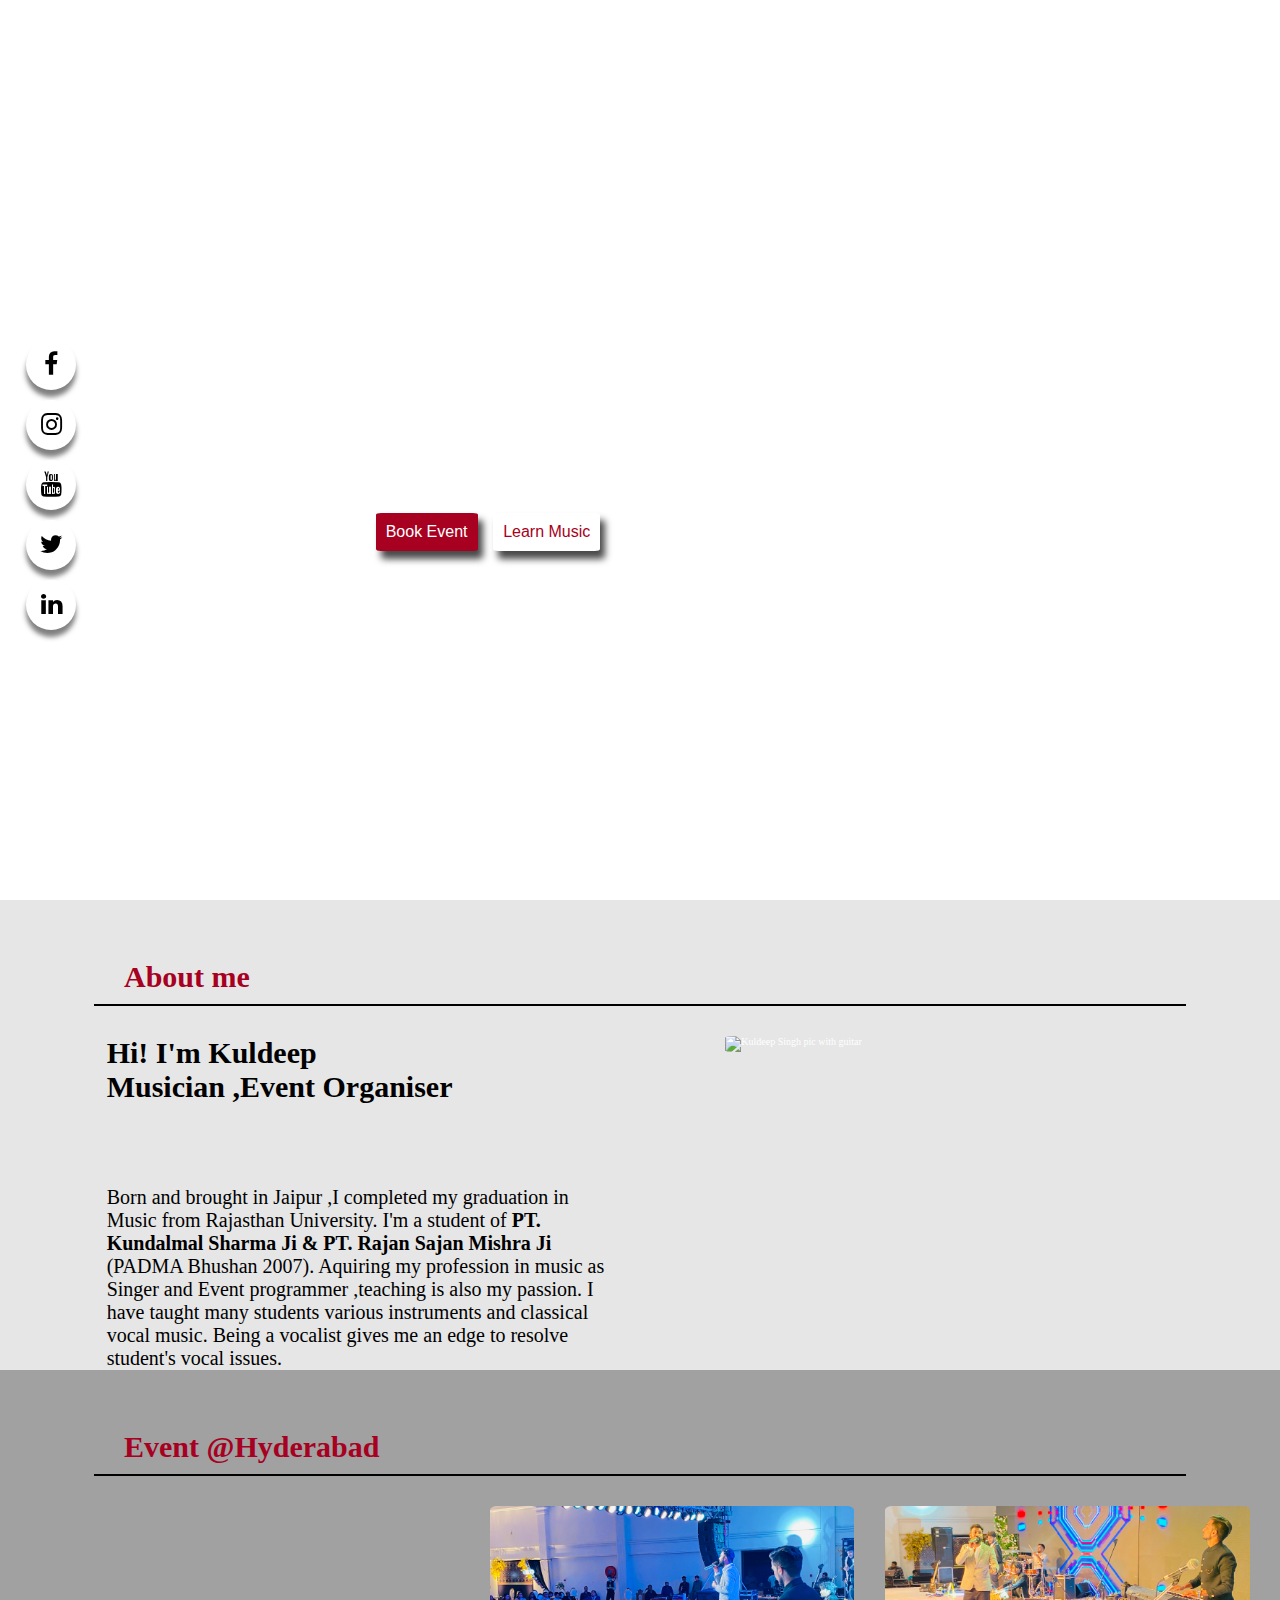
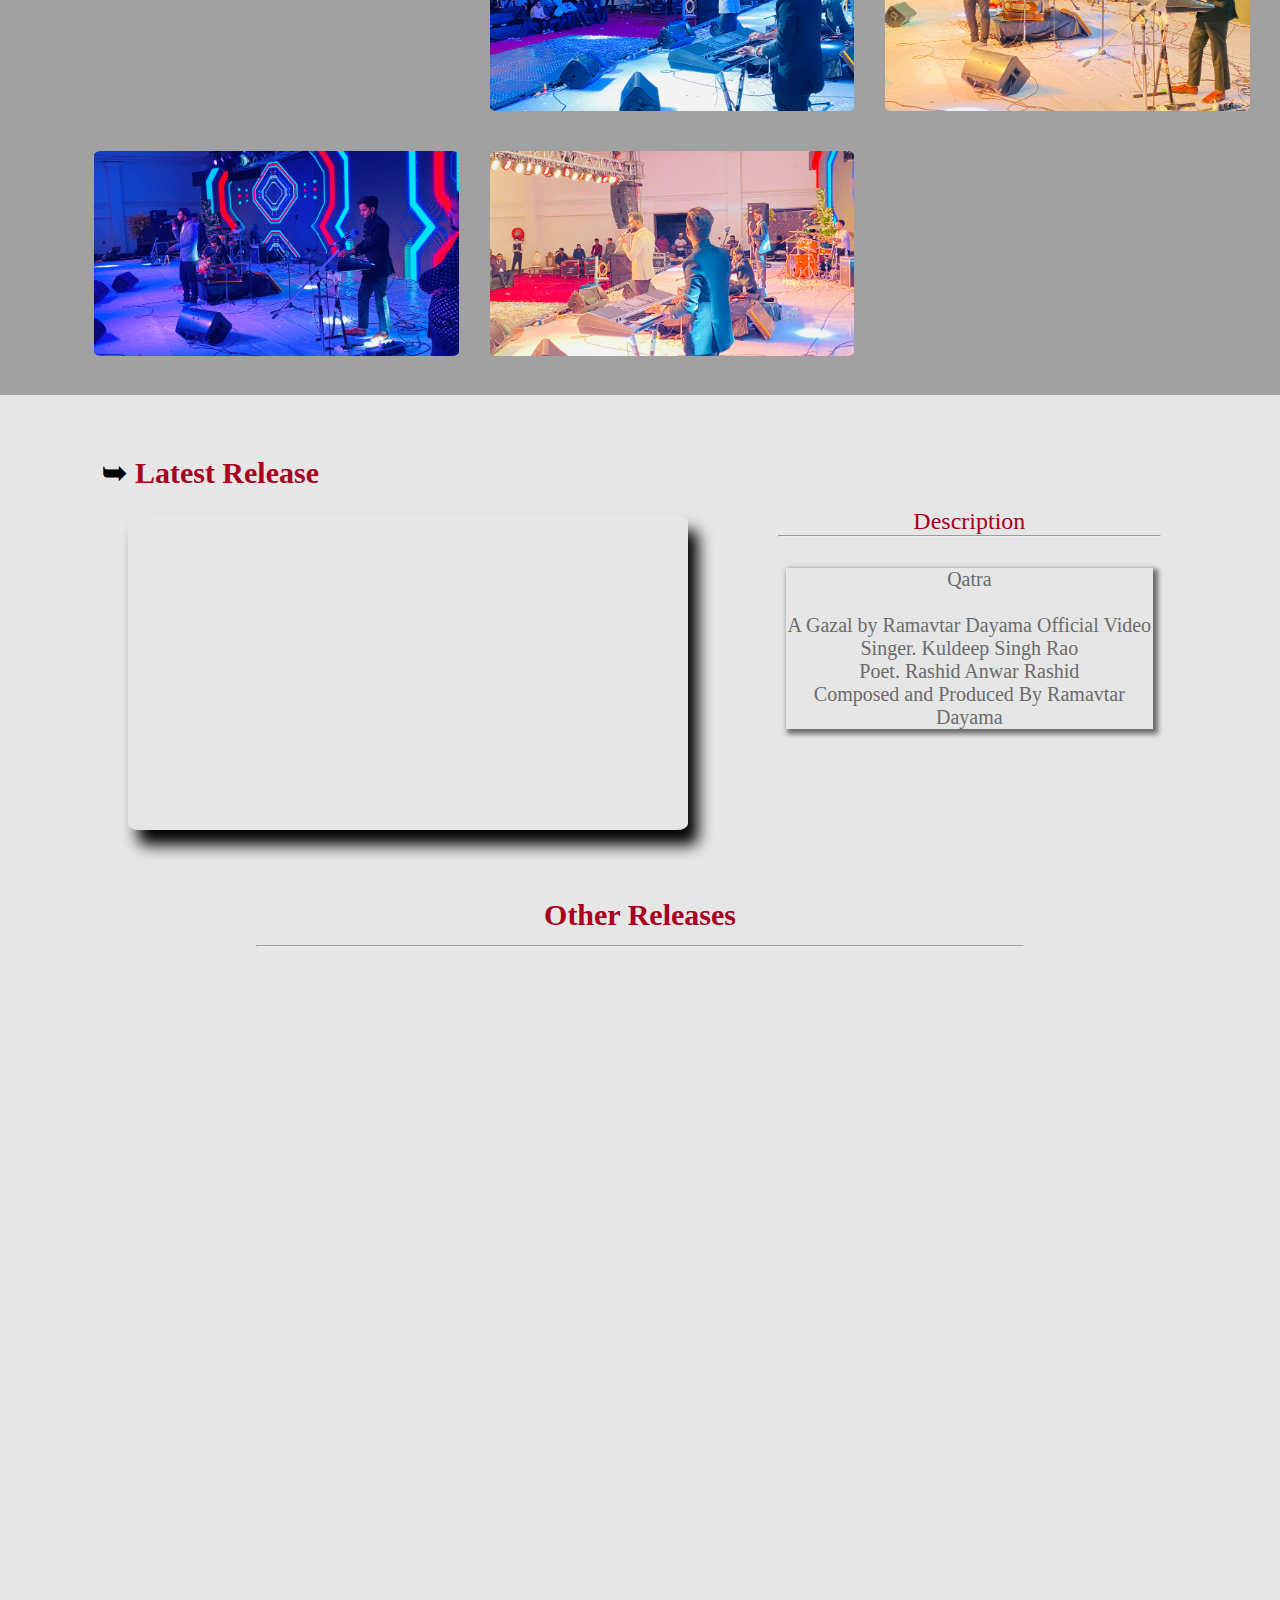
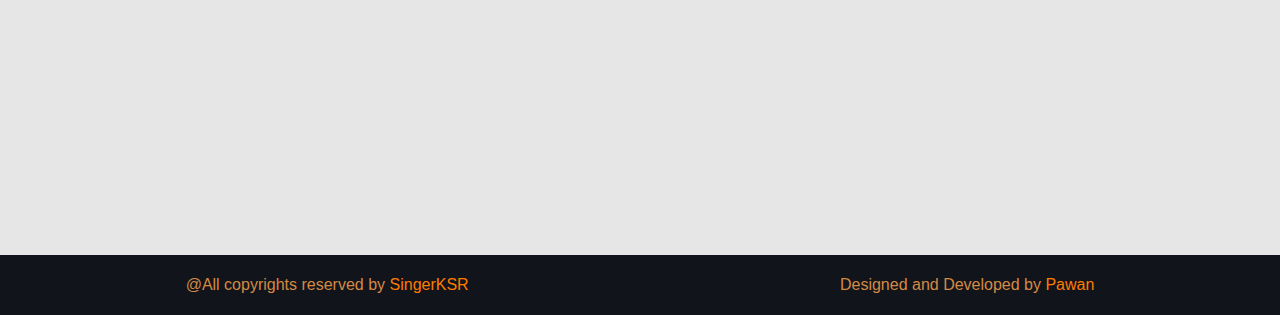
==== KSR website/index.html @ 83ce4a02 "Add files via upload" ====
<!DOCTYPE html>
<html lang="en">

<head>
  <meta charset="UTF-8">
  <meta name="viewport" content="width=device-width, initial-scale=1.0">
  <link rel="stylesheet" type="text/css" href="style.css">
  <link rel="stylesheet" href="navigation.css">
  <link rel="stylesheet" type="text/css"
    href="https://stackpath.bootstrapcdn.com/font-awesome/4.7.0/css/font-awesome.min.css" rel="stylesheet">
  <link rel="preconnect" href="https://fonts.googleapis.com">
  <link rel="preconnect" href="https://fonts.gstatic.com" crossorigin>
  <link href="https://fonts.googleapis.com/css2?family=Great+Vibes&family=Tangerine&display=swap" rel="stylesheet">
  <title>Kuldeep Singh Rao</title>
</head>

<body>
  <header>
    <div class="name-logo">
      <a href="https://www.youtube.com/channel/UCqznDb_eQYQV6Ym_YIK2LZg"> <img id="logo" src="resources/logo.png"
          alt="logo"> </a>
    </div>
    <nav>
      <div class="cursive-name">
        <h1>Kuldeep Singh Rao</h1>
      </div>
      <div class="burger">
        <div id="bugger1" class="line1"></div>
        <div id="bugger2" class="line2"></div>
        <div id="bugger3" class="line3"></div>
      </div>
      <div id="bugger4" class="navigation">
        <a href="#logo">Home</a>
        <a href="#aboutme">About me</a>
        <a href="#events">Events</a>
        <a href="#discography">Discography</a>
      </div>
    </nav>
    <div class="button">
      <div class="event"><a target="_blank" href="payment.html">Book Event </a></div>
      <div class="music"><a href="payment.html">Learn Music</a></div>
    </div>
    <div class="graphic">
      <img src="resources/First Graphic - Without Shadow.png" alt="">
    </div>
    <div class="social-menu">
      <ul class="social-initial">
        <li class="li1"><a id="sty1" href="https://www.facebook.com/kuldeepsinghraosinger"><i
              class="fa fa-facebook"></i></a></li>
        <li class="li2"><a id="sty2" href="https://www.instagram.com/singerksr/?hl=en"><i
              class="fa fa-instagram"></i></a></li>
        <li class="li3"><a id="sty3" href="https://www.youtube.com/channel/UCqznDb_eQYQV6Ym_YIK2LZg"><i
              class="fa fa-youtube"></i></a></li>
        <li class="li4"><a id="sty4" href="https://www.linkedin.com/in/singer-ksr-6167a021a"><i class="fa fa-twitter"></i></a></li>
        <li class="li5"><a id="sty5" href="https://www.linkedin.com/in/singer-ksr-6167a021a"><i class="fa fa-linkedin"></i></a></li>
      </ul>
    </div>
  </header>
  <section class="aboutme-section">
    <div class="heading-text">
      <h2 id="aboutme">About me</h2>
      <hr>

    </div>
    <div class="container-aboutme">
      <div class="aboutme-name">
        <h1>Hi! I'm Kuldeep <br>Musician ,Event Organiser</h1>
        <p>
          Born and brought in Jaipur ,I completed my graduation in Music from
          Rajasthan University. I'm a student of <b style="color: black;">PT. Kundalmal Sharma Ji
          & PT. Rajan Sajan Mishra Ji</b> (PADMA Bhushan 2007).
          Aquiring my profession in music as Singer and Event programmer ,teaching is also my
          passion. I have taught many students various instruments and classical vocal music.
          Being a vocalist gives me an edge to resolve student's vocal issues.
        </p>
      </div>
      <div class="aboutme-img">
        <img src="resources/aboutme.jpg" alt="Kuldeep Singh pic with guitar">
      </div>
    </div>

  </section>
  <section class="events-section">
    <div class="heading-text">
      <h2 id="events">Event @Hyderabad</h2>
      <hr>

    </div>

    <div class="gallery">
      <div class="photos">
        <img src="Resources/1.JPG" alt="">
        <ul>Hyderabad</ul>
      </div>
      <div class="photos">
        <img src="Resources/2.JPG" alt="">
        <ul>Hyderabad</ul>
      </div>
      <div class="photos">
        <img src="Resources/3.JPG" alt="">
        <ul>Hyderabad</ul>
      </div>
      
    </div>
    
    <div class="gallery">
      <div class="photos">
        <img src="Resources/4.JPG" alt="">
        <ul>Hyderabad</ul>
      </div>
      <div class="photos">
        <img src="Resources/5.JPG" alt="">
        <ul>Hyderabad</ul>
      </div>
      <div class="photos">
        <img src="Resources/6.JPG" alt="">
        <ul>Hyderabad</ul>
      </div>
      
    </div>

  </section>
  <section class="discography-section">
    <h1 id="discography"> <span style="color: #000000;"> ➥ </span> Latest Release</h1>
    <div class="latest_video">
      <div class="main_tv">
        <iframe src="https://www.youtube.com/embed/dXYQJwPkx6Q?vq=hd1080&autoplay=1&loop=1&rel=0"
          allow="accelerometer; clipboard-write; encrypted-media; gyroscope; picture-in-picture" allowfullscreen
          frameborder="0"></iframe>
      </div>
      <div class="comment">
        <span class="description">Description</span>

        <hr> <br>
        <p>
          Qatra <br> <br>
          A Gazal by Ramavtar Dayama Official Video <br>
          Singer. Kuldeep Singh Rao <br>
          Poet. Rashid Anwar Rashid <br>
          Composed and Produced By Ramavtar Dayama
        </p>
      </div>
    </div>
    <div class="other_releases">
      <h2 style="margin-top: 2%; text-align: center;">Other Releases</h2>
      <hr>
    </div>
    <div class="video-grid">
      <div class="first-two">
        <iframe src="https://www.youtube.com/embed/bD15t0yDbjU?vq=hd1080&rel=0"  frameborder="0"
          allow="accelerometer; clipboard-write; encrypted-media; gyroscope; picture-in-picture"
          allowfullscreen></iframe>
          <iframe src="https://www.youtube.com/embed/lkT522rshO8?vq=hd1080&rel=0"  frameborder="0"
          allow="accelerometer; clipboard-write; encrypted-media; gyroscope; picture-in-picture"
          allowfullscreen></iframe>
      </div>
      <div class="last-two">
        <iframe src="https://www.youtube.com/embed/fx11wyssOhs?vq=hd1080&rel=0"  frameborder="0"
          allow="accelerometer; clipboard-write; encrypted-media; gyroscope; picture-in-picture"
          allowfullscreen></iframe>
          <iframe src="https://www.youtube.com/embed/SRXREDq9-7A?vq=hd1080&rel=0"  frameborder="0"
            allow="accelerometer; clipboard-write; encrypted-media; gyroscope; picture-in-picture"
            allowfullscreen></iframe>
      </div>
    </div>
  </section>
  <script src="app.js"></script>
  <script src="navbar.js"></script>
  <script src="slider.js"></script>
  <footer>
    <div class="copyright">
      <p class="footer-text">
        @All copyrights reserved by <a target="_blank" href="">SingerKSR</a>
      </p>
    </div>
    <div class="developer">
      <p class="footer-text">
        Designed and Developed by <a target="_blank" href="https://www.linkedin.com/in/pawan-sharma-45a031200">Pawan</a>
      </p>
    </div>
  </footer>
</body>

</html>
---- KSR website/style.css ----
/* BASIC SETUP */
/* ---------------------color: rgb(167, 167, 167);----*/
*{
  margin: 0;
  padding: 0;
  box-sizing: border-box;
  color: rgb(0, 0, 0);
 }
 html{
     font-family: 'Lato','Arial',sans-serif;
     scroll-behavior:smooth;
     text-rendering: optimizeLegibility;
     font-size: 10px;
 }  

header{
  background-image: url(resources/backgroundimg.jpg);
  background-size: cover;
  height: 100vh;
  background-position-x: center;
  }

.graphic{
  position: absolute;
  height: 100vh;
  width: 96vh;
}

.graphic img{
  width: 100%;
}

/*Buttons*/
.button{
  z-index: 1;
  position: absolute;
  width: 20%;
  transform: translate(40vh,57vh);
  display: flex;
  flex-direction: row;
  justify-content: space-evenly;
}

.event,
.music{
  border-radius: 5%;
  font-family:Verdana, Geneva, Tahoma, sans-serif;
  font-size: 1.6rem;
  color: #000000b7;
  box-shadow: 5px 7.5px 7.5px 0;
  transition: 0.5s;
  padding: 1rem;
}

.event{
  background-color: #a70021;
}
.event a{
  text-decoration: none;
}


.music{
  background-color: white;
}
.music a{
  text-decoration: none;
  color: #a70021;
}

.event:hover,
.music:hover{
  box-shadow: 2px 3px 3px 0;
}

.event a:hover,
.music a:hover{
  transition: 0.5s;
  color: #aaaaaa;
}
 /*About me section*/


.aboutme-section{
  height: fit-content;
  background-color: rgb(230, 230, 230);
}

.heading-text{
  padding: 0 30px 30px 30px;
  width: 90%;
  margin: 0 5%;
}

.heading-text h2{
  padding-top: 60px;
  padding-left: 30px;
  padding-bottom: 10px;
  font-size: 3rem;
  color: #a70021;
}

.heading-text hr{
  border: solid 1px black;
}

.container-aboutme{
  width: 100%;
  display: flex;
  flex-direction: row;
  justify-content: space-evenly;
}

.aboutme-name{
  width: 40%;
}

.aboutme-name h1{
  color: #000000;
  font-size: 3rem;
}

.aboutme-name p{
  font-family: Cambria, Cochin, Georgia, Times, 'Times New Roman', serif;
  color: #000000;
  margin-top: 16%;
  font-size: 2rem;
}

.aboutme-img{
  position: relative;
  width: 35%;
}

.aboutme-img img{
  width: 70%;
  border-radius: 10%;
}

/* Events Section */

.events-section{
  background: #a1a1a1;
  height: fit-content;
}

.gallery{
  width: 95%;
  margin-left: 5%;
  display: flex;
  flex-direction: row;
  justify-content: space-evenly;
}

.photos{
  width: 30%;
}

.photos img{
  border-radius: 2%;
  width: 100%;
}

.photos ul{
  margin: 2% 0 2% 35%;
  font-size: 2rem;
  /* color: rgb(0, 0, 0); */
  color: #a1a1a1;
  font-weight: 100;
}

/* Discography */
.discography-section{
  background-color: rgb(230, 230, 230);
  height: fit-content;
}

.latest_video{
  display: flex;
  flex-direction: row;
}

.discography-section h1{
  font-size: 3rem;
  padding-top: 60px;
  margin-left: 8%;
  padding-bottom: 10px;
  color: #a70021;
}

.main_tv{
  margin: 15px 90px 40px 0px;
  margin-left: 10%;
}

.main_tv iframe{
  width: 560px;
  color: #000000;
  height: 315px;
  border-radius: 2%;
  box-shadow: 10px 15px 15px 0;
  transition: 0.5s;
}
 
.main_tv iframe:hover{
  box-shadow: 5px 7.5px 7.5px 0;
}

.comment{
  margin-top: 8px;
  text-align: justify;
  font-family: 'Oleo Script', cursive;
  text-align: center;
  font-size: 2rem;
  margin-bottom: 10%;
}

.description{
 font-size: 2.4rem;
 color: #a70021;
}

.comment p{
  color: rgb(107, 107, 107);
  margin: 2%;
  box-shadow: 3px 3px 5px 2px;
}

.other_releases h2{
  /* background: linear-gradient(to left, transparent, rgb(187, 219, 255) , transparent); */
  font-size: 3rem;
  color: #a70021;
}

.other_releases hr{
  margin: 1% 20%;
}
.video-grid{
  padding: 5%;
  width: 100%;
  display: flex;
  flex-direction: column;
}

.video-grid div:not(:last-child){
  margin-bottom: 5%;
}

.video-grid div{
  display: flex;
  flex-direction: row;
  justify-content: space-evenly;
}

.video-grid iframe{
  width: 560px;
  height: 315px;
  margin: 2rem;
  border-radius: 2%;
}

/*Just making website responsive */

@media screen and (max-width:767px){
 .graphic{
   display: none;
 }

.button{
  width: 50%;
  transform: translate(15vh,50vh);
}
/* Update for website */


.container-aboutme{
  flex-direction: column-reverse;
}

.container-aboutme div{
  width: 70%;
  margin: 1% 15%;
}


.gallery{
  flex-direction: column;
}

.photos{
  width: 95%;
}

.navigation-auto{
  margin-top: 54.5vw;
}

.latest_video{
  flex-direction: column;
}

.main_tv iframe{
  width: 320px;
  height: 200px;
}
.video-grid div{
  flex-direction: column;
  padding: 0rem;
}

.video-grid iframe{
  width: 320px;
  height: 200px;
}

}
---- KSR website/navigation.css ----
*{
  margin: 0;
  padding: 0;
  box-sizing: border-box;
  color: rgb(255, 255, 255);
}

html{
  font-family: Montserrat;
  font-size: 10px;
}

nav{
  position: fixed;
  width: 100%;
  display: flex;
  justify-content: space-between;
  align-items: center;
  padding: 2rem 4rem;
  z-index: 6;
  height: 5rem;
  font-weight: 500;
  transition: 0.5s;
}

nav a {
  font-size: 2rem;
  margin-left: 8rem;
  text-decoration: none;
  list-style: none;
  display: block-box;
}

.cursive-name h1{
  color: transparent;
  font-family: 'Tangerine', cursive;
  font-size: 2.4rem;
  letter-spacing: 2px;
}

nav a:link,
nav a:visited {
  border-bottom: 2px solid transparent;
  border-radius: 10%;
  transition: 0.5s;
}

nav a:hover,
nav a:active {
  color: rgb(0, 0, 0);
}

.navigation{
  transition: 0.5s;
}

nav.sticky1{
  transition: 0.5s;
  background-color: rgb(0, 0, 0);
}

nav.sticky1 a{
  color: #ffffff;
}

nav.sticky1 a:hover{
  color: grey;
}

nav.sticky1 h1{
  color: white;
}

nav.sticky2{
  transition: 0.5s;
  background-color: rgba(255, 255, 255);
}

nav.sticky2 a{
  color: #000000;
}

nav.sticky2 a:hover{
  color: grey;
}

nav.sticky2 h1{
  color: #000000;
}

.name-logo{
  position: absolute;
  z-index: 1;
  transform: translate(-2.8vw , 0);
  width: 13%;
}

.name-logo img{
  padding-top: 2vh;
  width: 100%;
}


/*social menu css*/

.social-menu ul {
  position: fixed;
  top: 50%;
  left: 4%;
  transform: translate(-50%, -40%);
  display: border-box;
}
.social-menu ul li {
  list-style: none;
  margin-top: 10px;
}
.social-menu ul li .fa {
  color: #000000;
  font-size: 25px;
  line-height: 50px;
  transition: .5s;
}
.social-menu ul li .fa:hover {
  color: #ffffff;
}
.social-menu ul li a {
  position: relative;
  display: block;
  width: 50px;
  height: 50px;
  border-radius: 50%;
  background-color: white;
  text-align: center;
  transition: 0.5s;
  transform: translate(0,0);
  box-shadow: 0px 7px 5px rgba(0, 0, 0, 0.5);
}
.social-menu ul li a:hover {
  transform: rotate(0deg) skew(0deg) translate( 10px , 0);
}
.social-menu ul li:nth-child(1) a:hover {
  background-color: #4267B2;
} 
/*Instagram Icon design*/
.social-menu ul li:nth-child(2) a:hover {
  background: radial-gradient(circle at 30% 107%, #fdf497 0%, #fdf497 5%, #fd5949 45%,#d6249f 60%,#285AEB 90%);
}

.social-menu ul li:nth-child(3) a:hover {
  background-color: #FF0000;
}
.social-menu ul li:nth-child(4) a:hover {
  background-color: #1DA1F2;
}
.social-menu ul li:nth-child(5) a:hover {
  background-color: #0077B5;
}


.burger{ 
  margin-right: 15px;
  display: none;
}

.burger div{
  width: 25px;
  height: 2px;
  background-color: #ffffff;
  margin: 5px;
  transition: all 0.3s ease;
}

/*Footer design*/

footer{
  width: 100%;
  height: 60px;
  clear: both;
  display: flex;
  flex-direction: row;
  justify-content: space-around;
  align-items: center;
  position: relative;
  background-color: #11141a;
  font-family:'Franklin Gothic Medium', 'Arial Narrow', Arial, sans-serif;
}

.footer-text{
  color: #d48a45;
  font-size: 1.6rem;
  text-align: center;
}

.developer p a,
.copyright p a{
  text-decoration: none;
  color: #ff7b00;
  transition: 0.2s;
}

.footer-text  a{
  color: #d48a45;
  transition: 0.4s;
  text-decoration: none;
}

.footer-text a:hover{
  color: #4d6ae9;
}

/*Responsive Code*/

@media screen and (max-width:1023px){
  html{
    font-size: 8px;
   }
  
  .social-menu ul li a {
    width: 45px;
    height: 45px;
  }
  .social-menu ul li .fa {
    font-size: 22.5px;
    line-height: 45px;
  }
}



/*All transitions related to mobile and Ipad devices*/

@media screen and (max-width:767px){
 
/*Social media links redesigned for mobile devices*/
 

 .social-menu ul {
   z-index: 4;
  position: fixed;
  left: 48%;
  top: 88vh;
  float: left;
  display: flex;
 }

 .social-menu ul li {
   margin-left: 10px;
 }

  .social-menu ul li a {
    width: 40px;
    height: 40px;
 }
  .social-menu ul li .fa {
    font-size: 20px;
    line-height: 40px;
  }
  .social-menu ul li a:hover {
    transform: rotate(0deg) skew(0deg) translate( 0px , 0px);
  }


 /*Navigation pull-down effect*/
    
  
 .navigation{
   top: 0rem;
   position: absolute;
   z-index: -1;
   height: 45vh;
   background: rgba(0, 0, 0, 0.9);
   display: flex;
   flex-direction: column;
   border-radius:  2% 0 0 2% ;
   align-items: center;
   transform: translateX(200%);
   width: 50%;
   padding-top: 30px;
   transition: transform 0.5s ease-in;
  }

 .navigation a {
   color: rgb(223, 217, 217);
   margin:  5vh 0px 0px 0px ;
  }

  .burger{
   display: block;
   cursor: pointer;
  }

 .burger-bg{
   display: block;
 }

 
.name-logo{
  width: 32%;
}

}


/*Burger transition */
.nav-active{
  transform: translateX(100%);
}


@keyframes navLinkFade{
  from{
    opacity: 0;
    transform: translateX(-50px);
  }
  to{
    opacity: 1;
    transform: translateX(0px);
  }
}

.toggle .line1 {
  transform: rotate(-45deg) translate(-5px, 5px);
}

.toggle .line2 {
  opacity: 0;
}
.toggle .line3 {
  transform: rotate(45deg) translate(-5px, -5px);
}
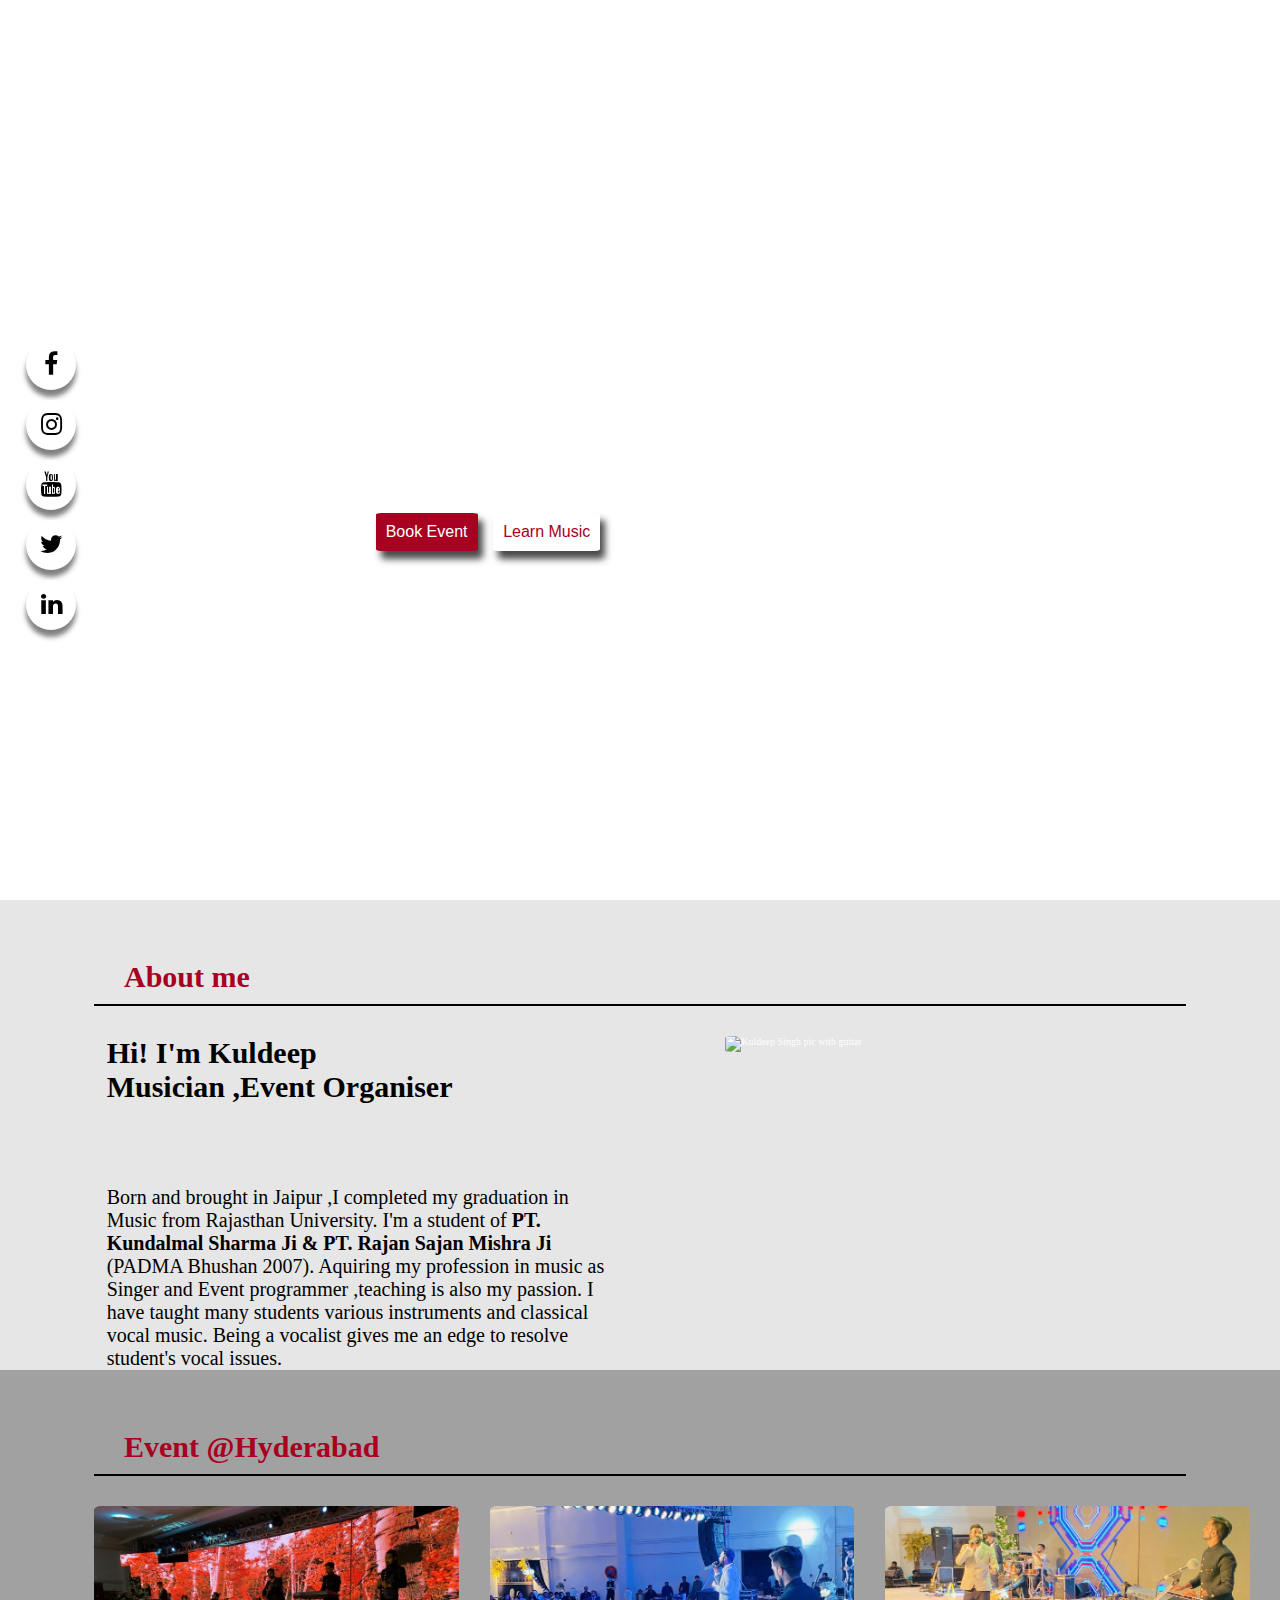
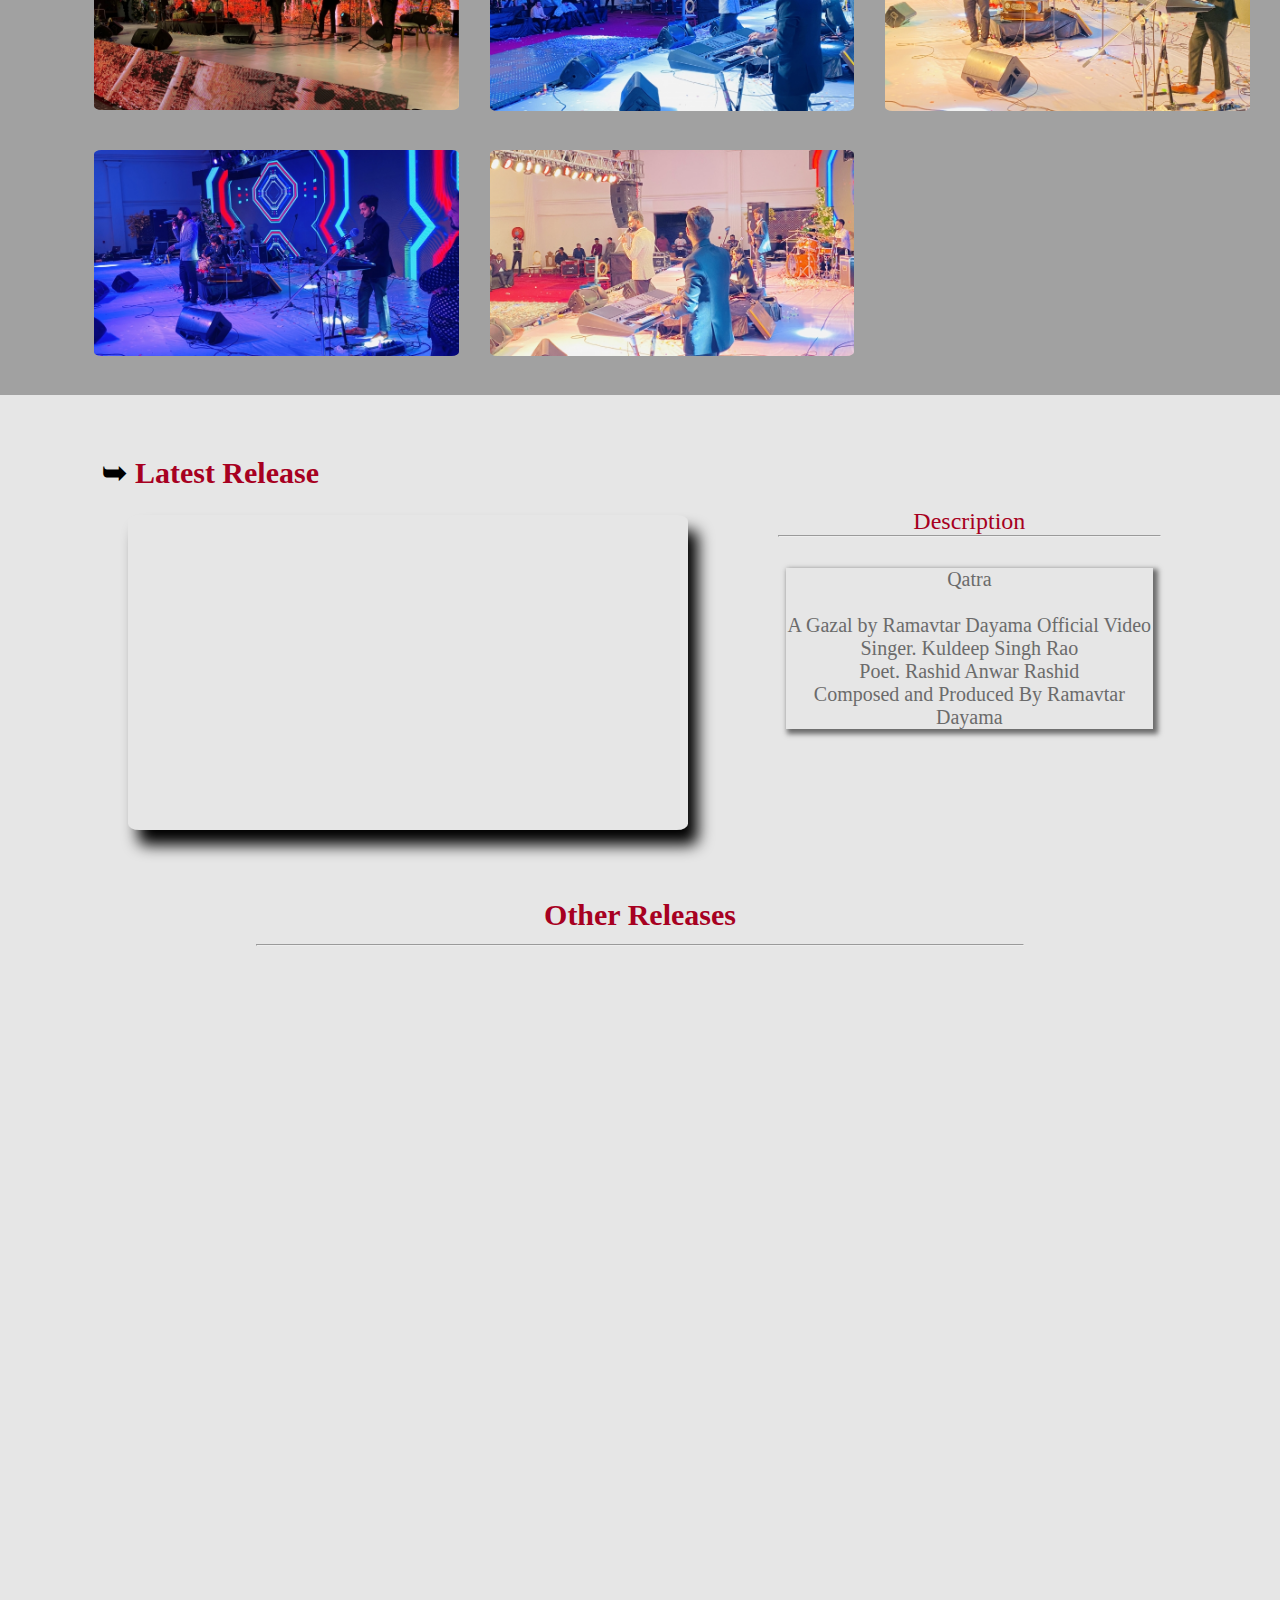
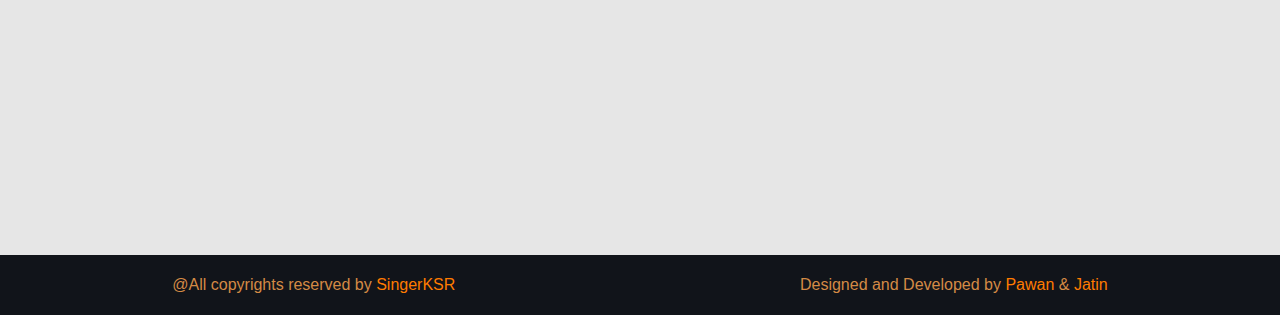
==== commit 786e6c81: "Update index.html" ====
--- a/KSR website/index.html
+++ b/KSR website/index.html
@@ -175,10 +175,10 @@
     </div>
     <div class="developer">
       <p class="footer-text">
-        Designed and Developed by <a target="_blank" href="https://www.linkedin.com/in/pawan-sharma-45a031200">Pawan</a>
+        Designed and Developed by <a target="_blank" href="https://www.linkedin.com/in/pawan-sharma-45a031200">Pawan</a> & <a target="_blank" href="https://www.linkedin.com/in/jatin-acharya-0512181b3">Jatin</a>
       </p>
     </div>
   </footer>
 </body>
 
-</html>+</html>
--- a/KSR website/navigation.css
+++ b/KSR website/navigation.css
@@ -178,6 +178,7 @@
   clear: both;
   display: flex;
   flex-direction: row;
+  z-index: 10;
   justify-content: space-around;
   align-items: center;
   position: relative;
@@ -259,6 +260,9 @@
     transform: rotate(0deg) skew(0deg) translate( 0px , 0px);
   }
 
+  footer{
+    height: 100px;
+  }
 
  /*Navigation pull-down effect*/
     
@@ -327,4 +331,4 @@
 }
 .toggle .line3 {
   transform: rotate(45deg) translate(-5px, -5px);
-}+}
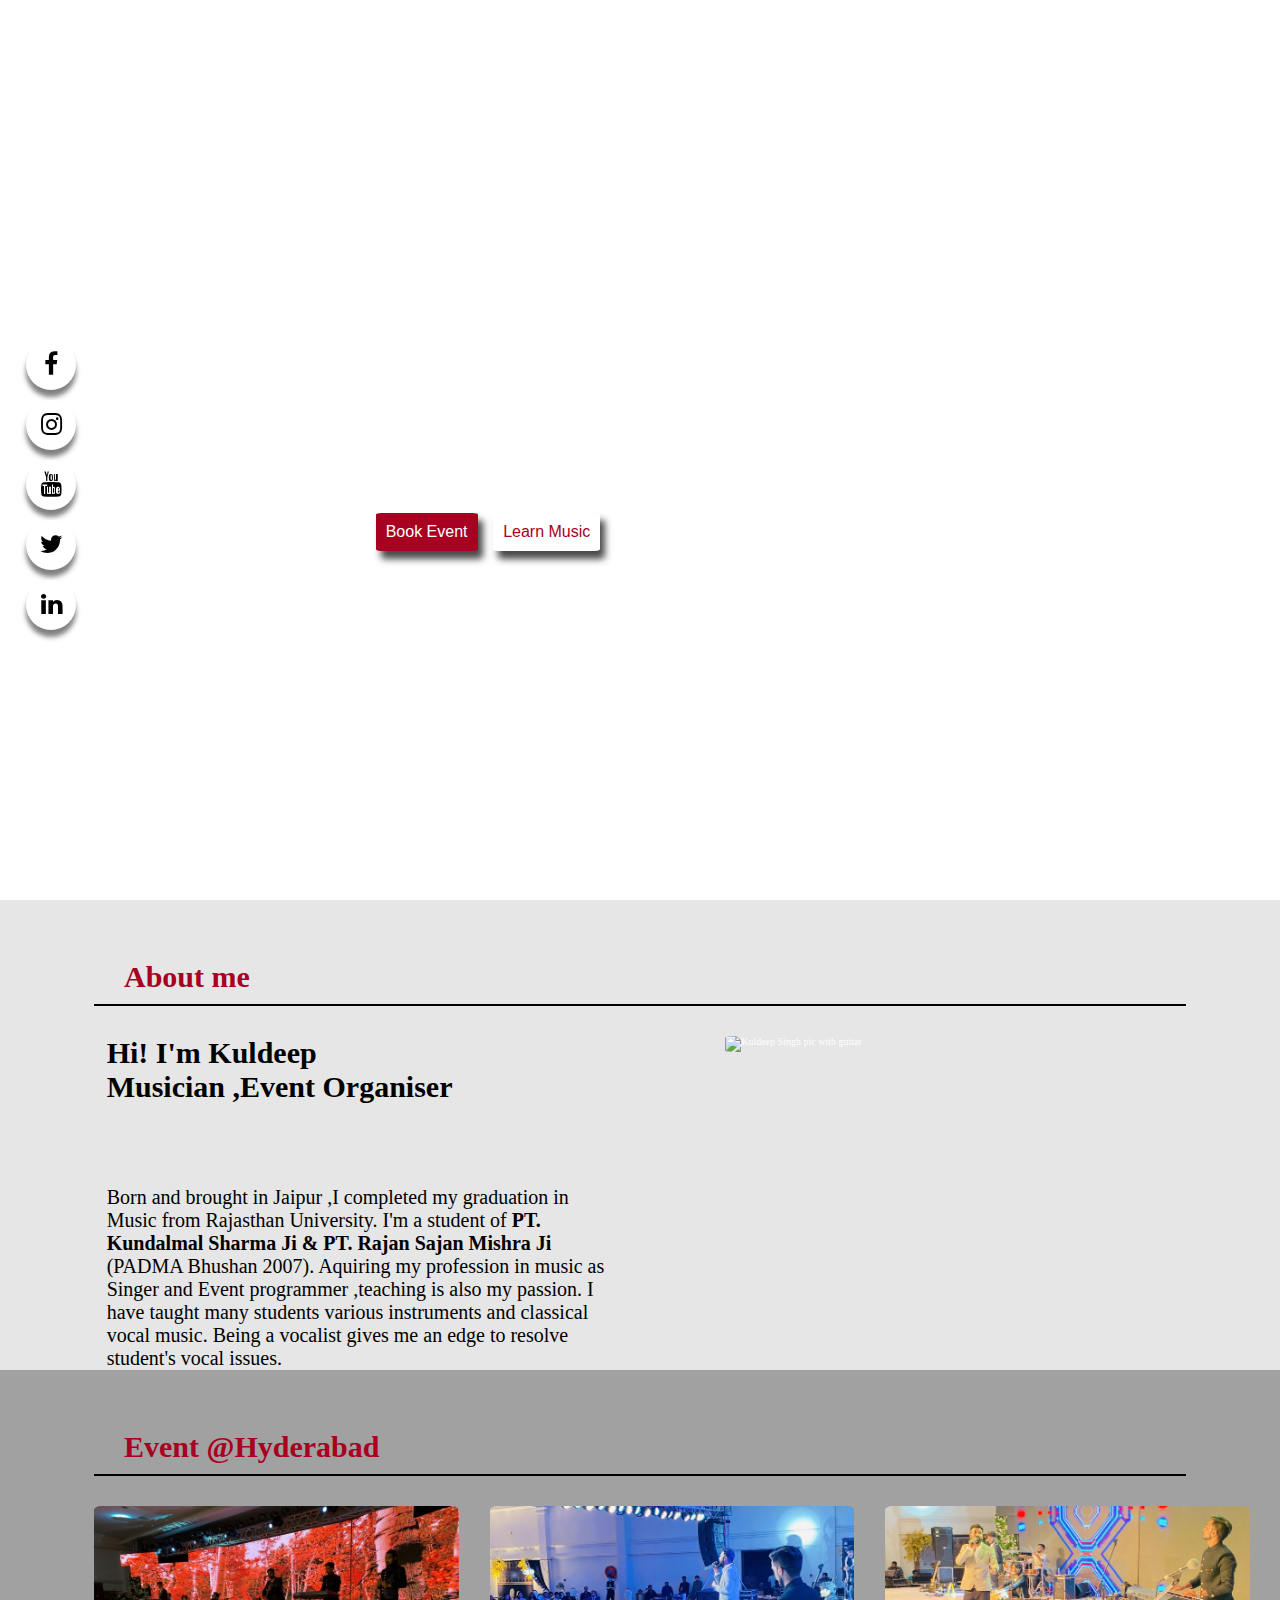
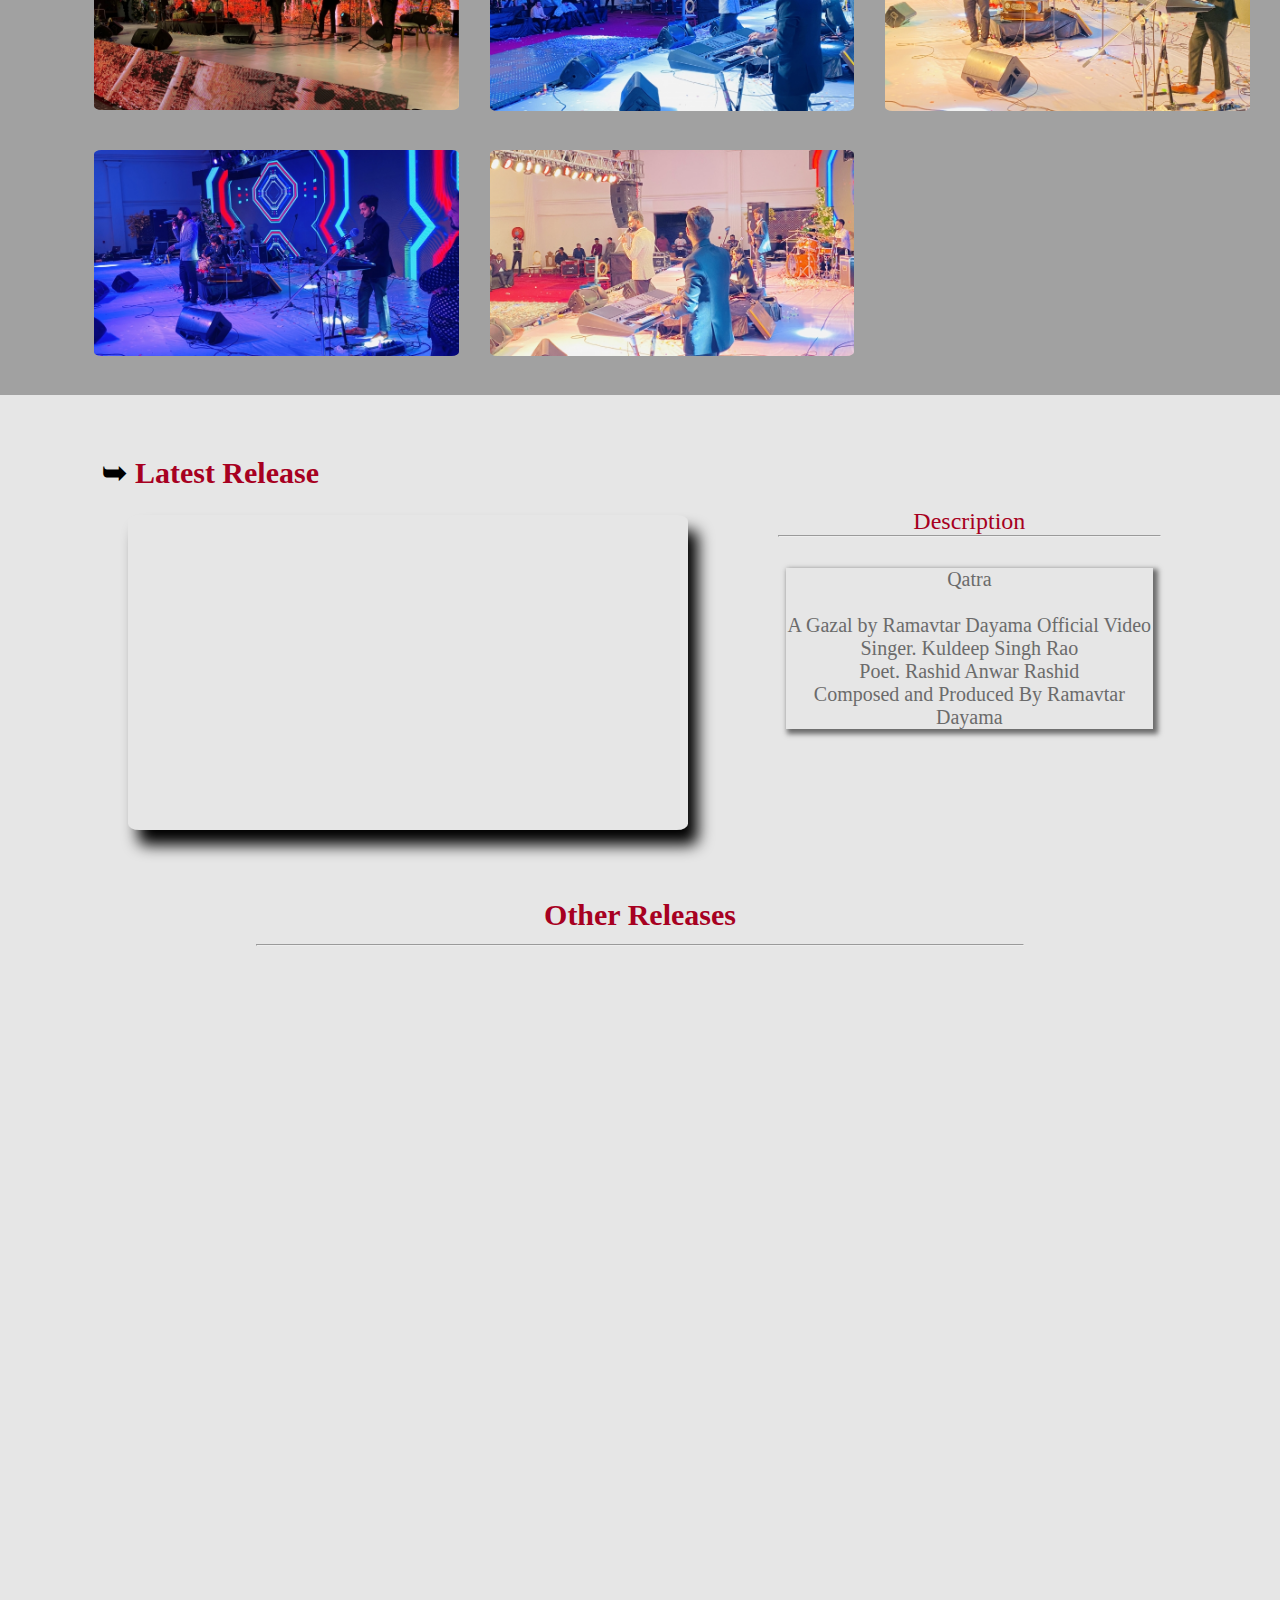
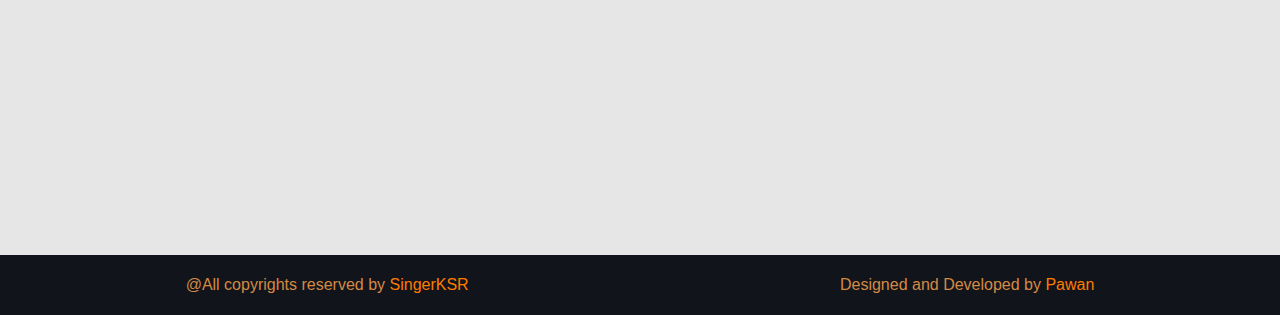
==== commit c50fd3cd: "Update index.html" ====
--- a/KSR website/index.html
+++ b/KSR website/index.html
@@ -175,7 +175,7 @@
     </div>
     <div class="developer">
       <p class="footer-text">
-        Designed and Developed by <a target="_blank" href="https://www.linkedin.com/in/pawan-sharma-45a031200">Pawan</a> & <a target="_blank" href="https://www.linkedin.com/in/jatin-acharya-0512181b3">Jatin</a>
+        Designed and Developed by <a target="_blank" href="https://www.linkedin.com/in/pawan-sharma-45a031200">Pawan</a> 
       </p>
     </div>
   </footer>
